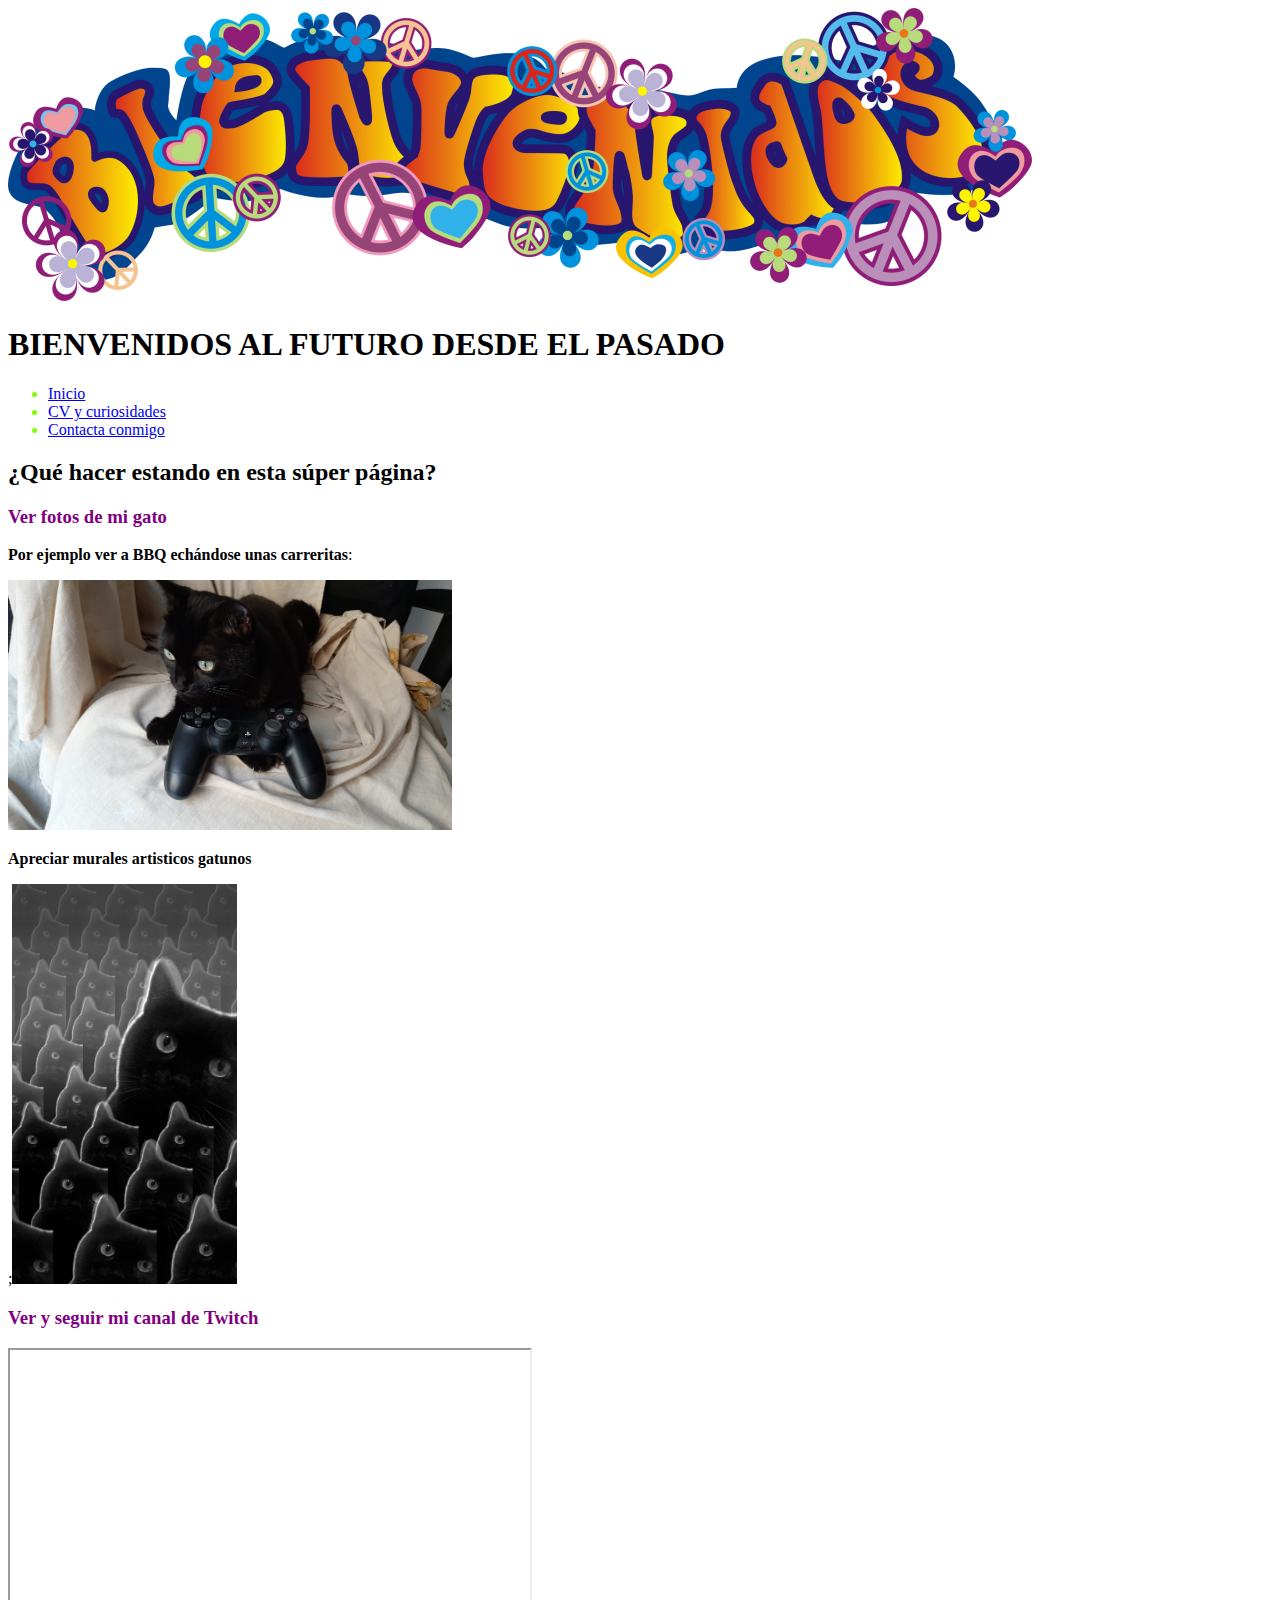
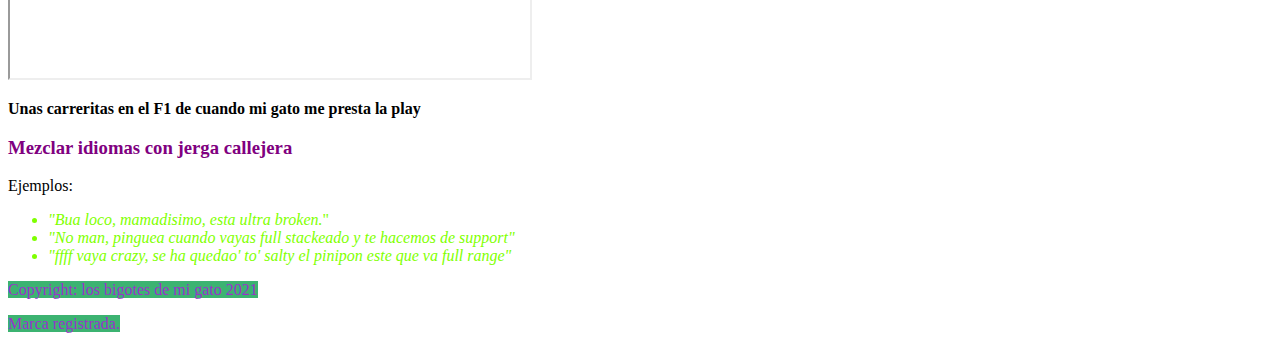
==== index.html @ 6d240186 "primeras correciones ejercicio" ====
<!DOCTYPE html>
<html lang="es-ES">

<head>
  <meta charset="UTF-8">
  <meta http-equiv="X-UA-Compatible" content="IE=edge">
  <meta name="viewport" content="width=device-width, initial-scale=1.0">
  <link rel="stylesheet" href="estilos.css">
  <link rel="shortcuticon" href="favicon.ico">
  <title>Inicio SMPD</title>
  <meta name="description" content="página principal de Samuel Martínez De Pinel Duce">
</head>

<body>
  <header>
    <img src="bienvsetent.png" alt="Logo de bienvenida">
    <h1>BIENVENIDOS AL FUTURO DESDE EL PASADO</h1>
    <nav>
      <ul>
        <li><a href="/">Inicio</a></li>
        <li><a href="cv2021.HTML.html">CV y curiosidades</a></li>
        <li><a href="contacto.html">Contacta conmigo</a></li>
      </ul>
    </nav>
  </header>
  <main>
    <h2>¿Qué hacer estando en esta súper página?</h2>
    <section>
      <h3>Ver fotos de mi gato</h3>
      <p><b>Por ejemplo ver a BBQ echándose unas carreritas</b>:</p>
      <img src="bbqgamer-min.jpg" height="250" alt="Gato gamer">
      <p><b>Apreciar murales artisticos gatunos</b></p>
      ;<img src="collagegatuno.jpg" height="400" alt="Collage de gato">
    </section>

    <section>
      <h3>Ver y seguir mi canal de Twitch</h3>
      <iframe src="https://player.twitch.tv/?video=891186622&parent=https://goofy-raman-186afa.netlify.app/"
        height="328" width="520"></iframe>
      <p><b>Unas carreritas en el F1 de cuando mi gato me presta la play</b></p>
    </section>
    <section>
      <h3>Mezclar idiomas con jerga callejera</h3>
      <p>Ejemplos:</p>
      <ul>
        <li><i>"Bua loco, mamadisimo, esta ultra broken.</i>"</li>
        <li><i>"No man, pinguea cuando vayas full stackeado y te hacemos de support"</i></li>
        <li><i>"ffff vaya crazy, se ha quedao' to' salty el pinipon este que va full range"</i></li>
      </ul>
    </section>




  </main>









  <footer>
    <p><span>Copyright: los bigotes de mi gato 2021</span></p>
    <p><span>Marca registrada.</span></p>
  </footer>
</body>

</html>
---- estilos.css ----
li {
  color: chartreuse;
 }

 footer {
   color: darkorchid;
 }

 span {
   background-color: mediumseagreen;
 }

 h3 {
   color: purple;
 }

 h1 {
   outline-color: purple;
 }

 .titulo {
   background-color: lightskyblue;
 }
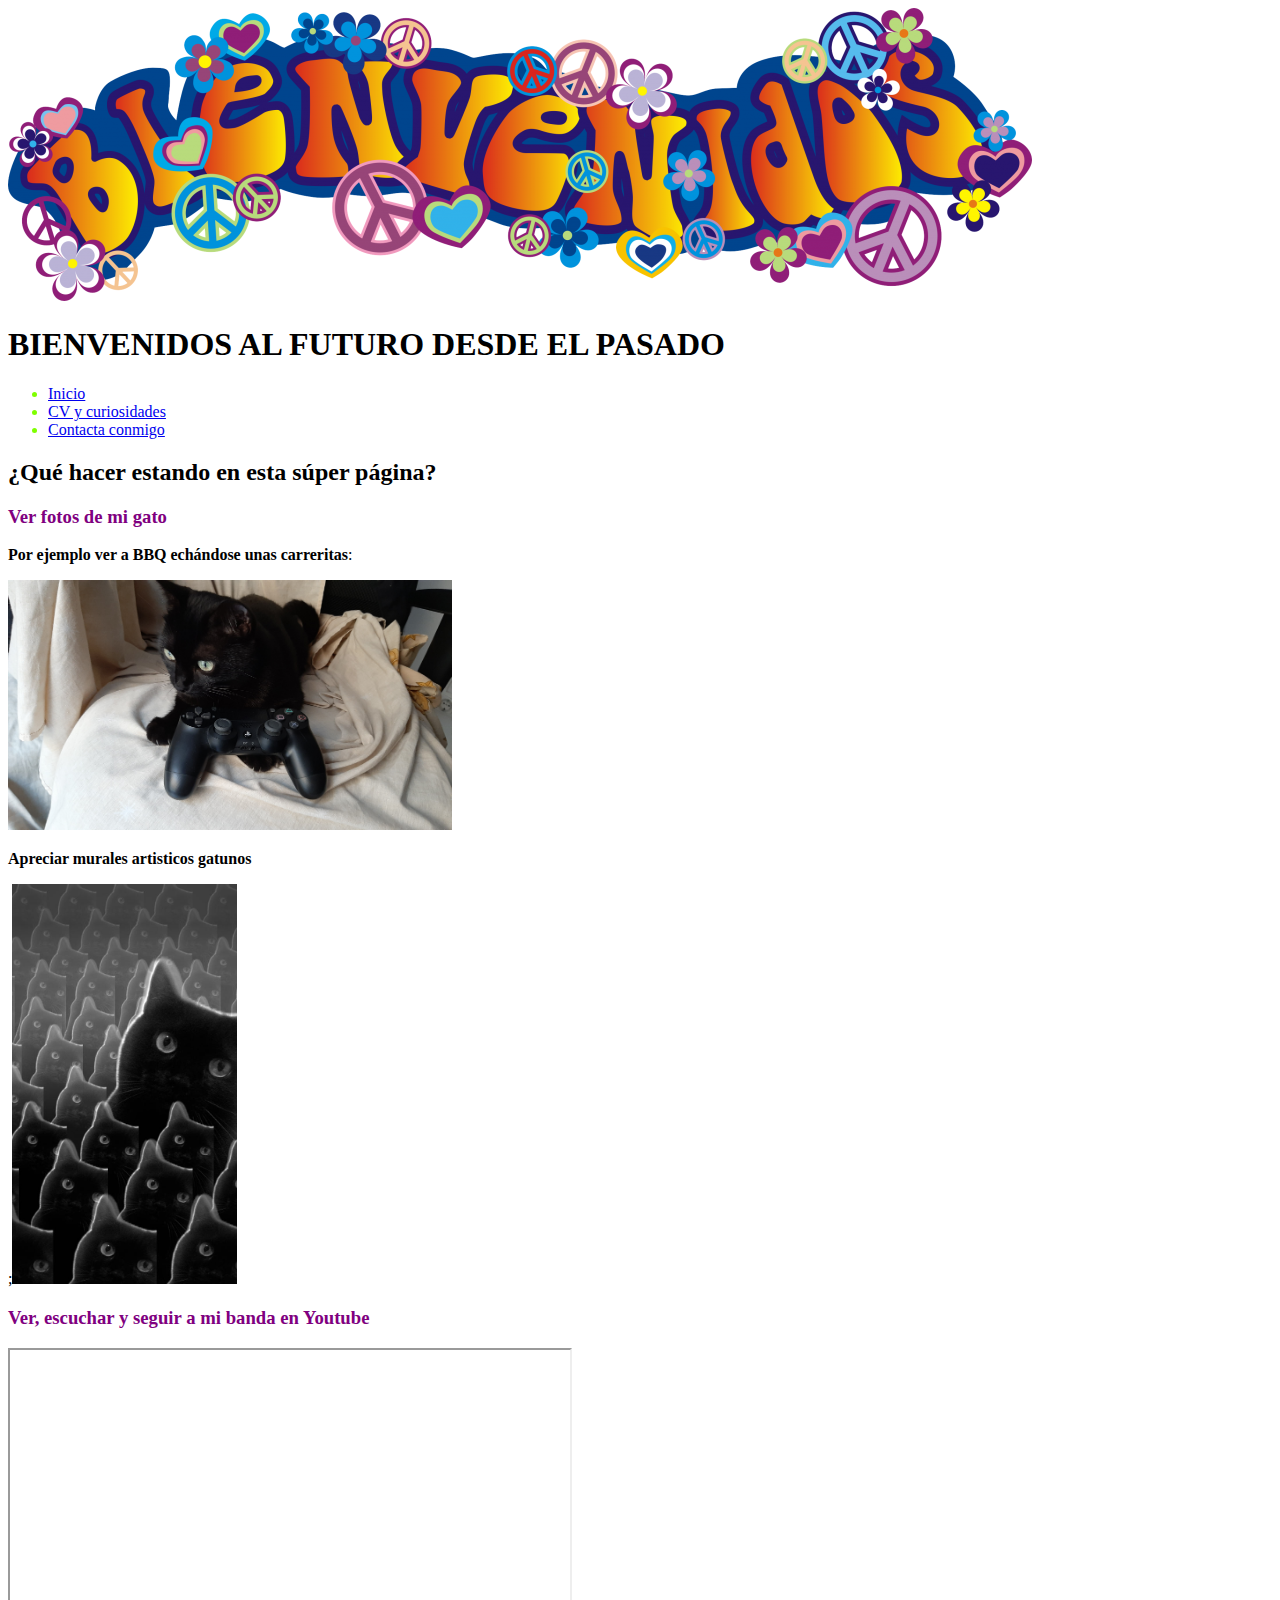
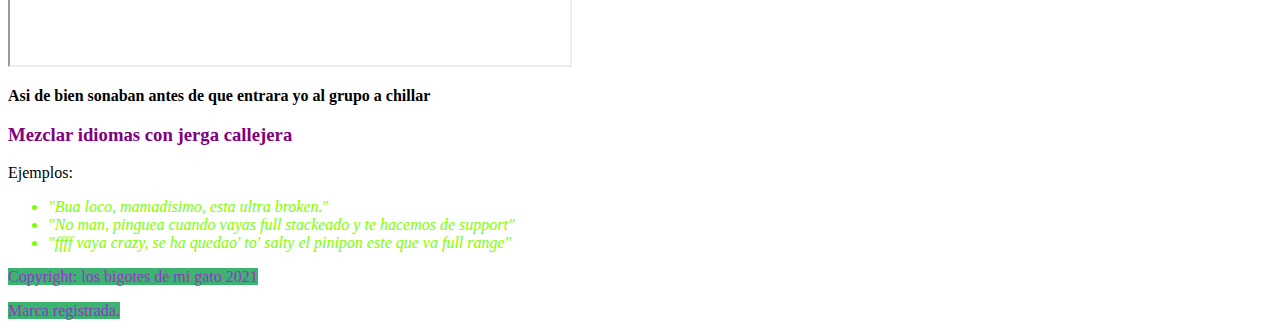
==== commit 0630f79e: "correcion de contacto y cv" ====
--- a/index.html
+++ b/index.html
@@ -34,10 +34,9 @@
     </section>
 
     <section>
-      <h3>Ver y seguir mi canal de Twitch</h3>
-      <iframe src="https://player.twitch.tv/?video=891186622&parent=https://goofy-raman-186afa.netlify.app/"
-        height="328" width="520"></iframe>
-      <p><b>Unas carreritas en el F1 de cuando mi gato me presta la play</b></p>
+      <h3>Ver, escuchar y seguir a mi banda en Youtube</h3>
+      <iframe width="560" height="315" src="https://www.youtube.com/embed/gfuA4YN8yVM"></iframe>
+      <p><b>Asi de bien sonaban antes de que entrara yo al grupo a chillar</b></p>
     </section>
     <section>
       <h3>Mezclar idiomas con jerga callejera</h3>
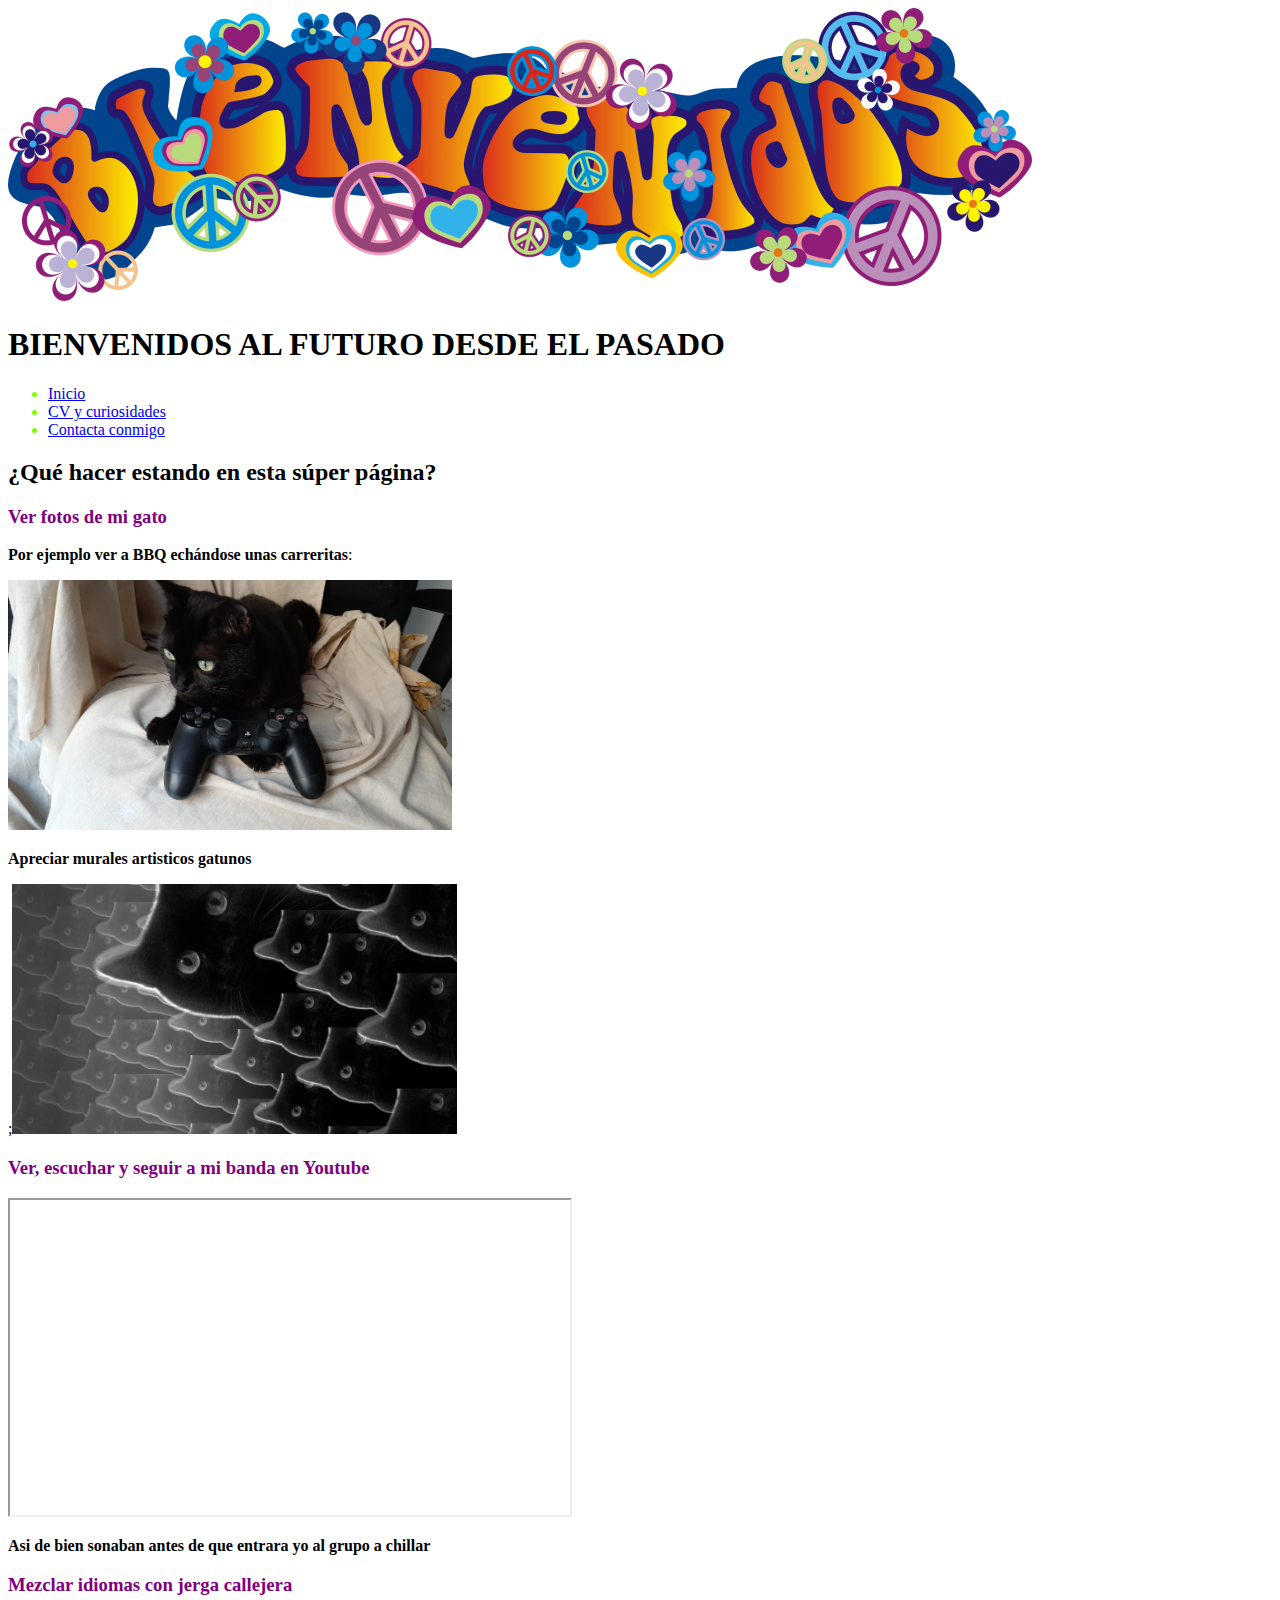
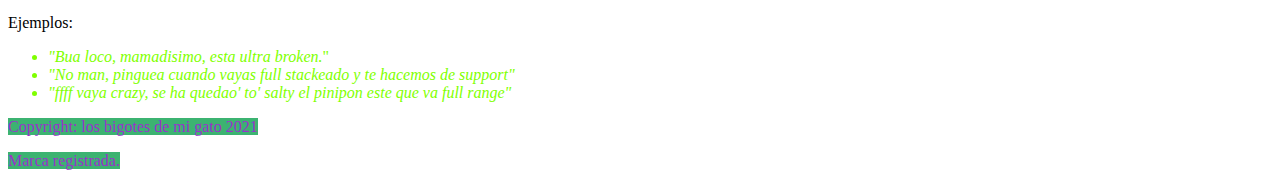
==== commit 78237d55: "cambio de foto para cuadrar tamaños + git configs" ====
--- a/index.html
+++ b/index.html
@@ -30,7 +30,7 @@
       <p><b>Por ejemplo ver a BBQ echándose unas carreritas</b>:</p>
       <img src="bbqgamer-min.jpg" height="250" alt="Gato gamer">
       <p><b>Apreciar murales artisticos gatunos</b></p>
-      ;<img src="collagegatuno.jpg" height="400" alt="Collage de gato">
+      ;<img src="collagedelado.jpg" height="250" alt="Collage de gato">
     </section>
 
     <section>
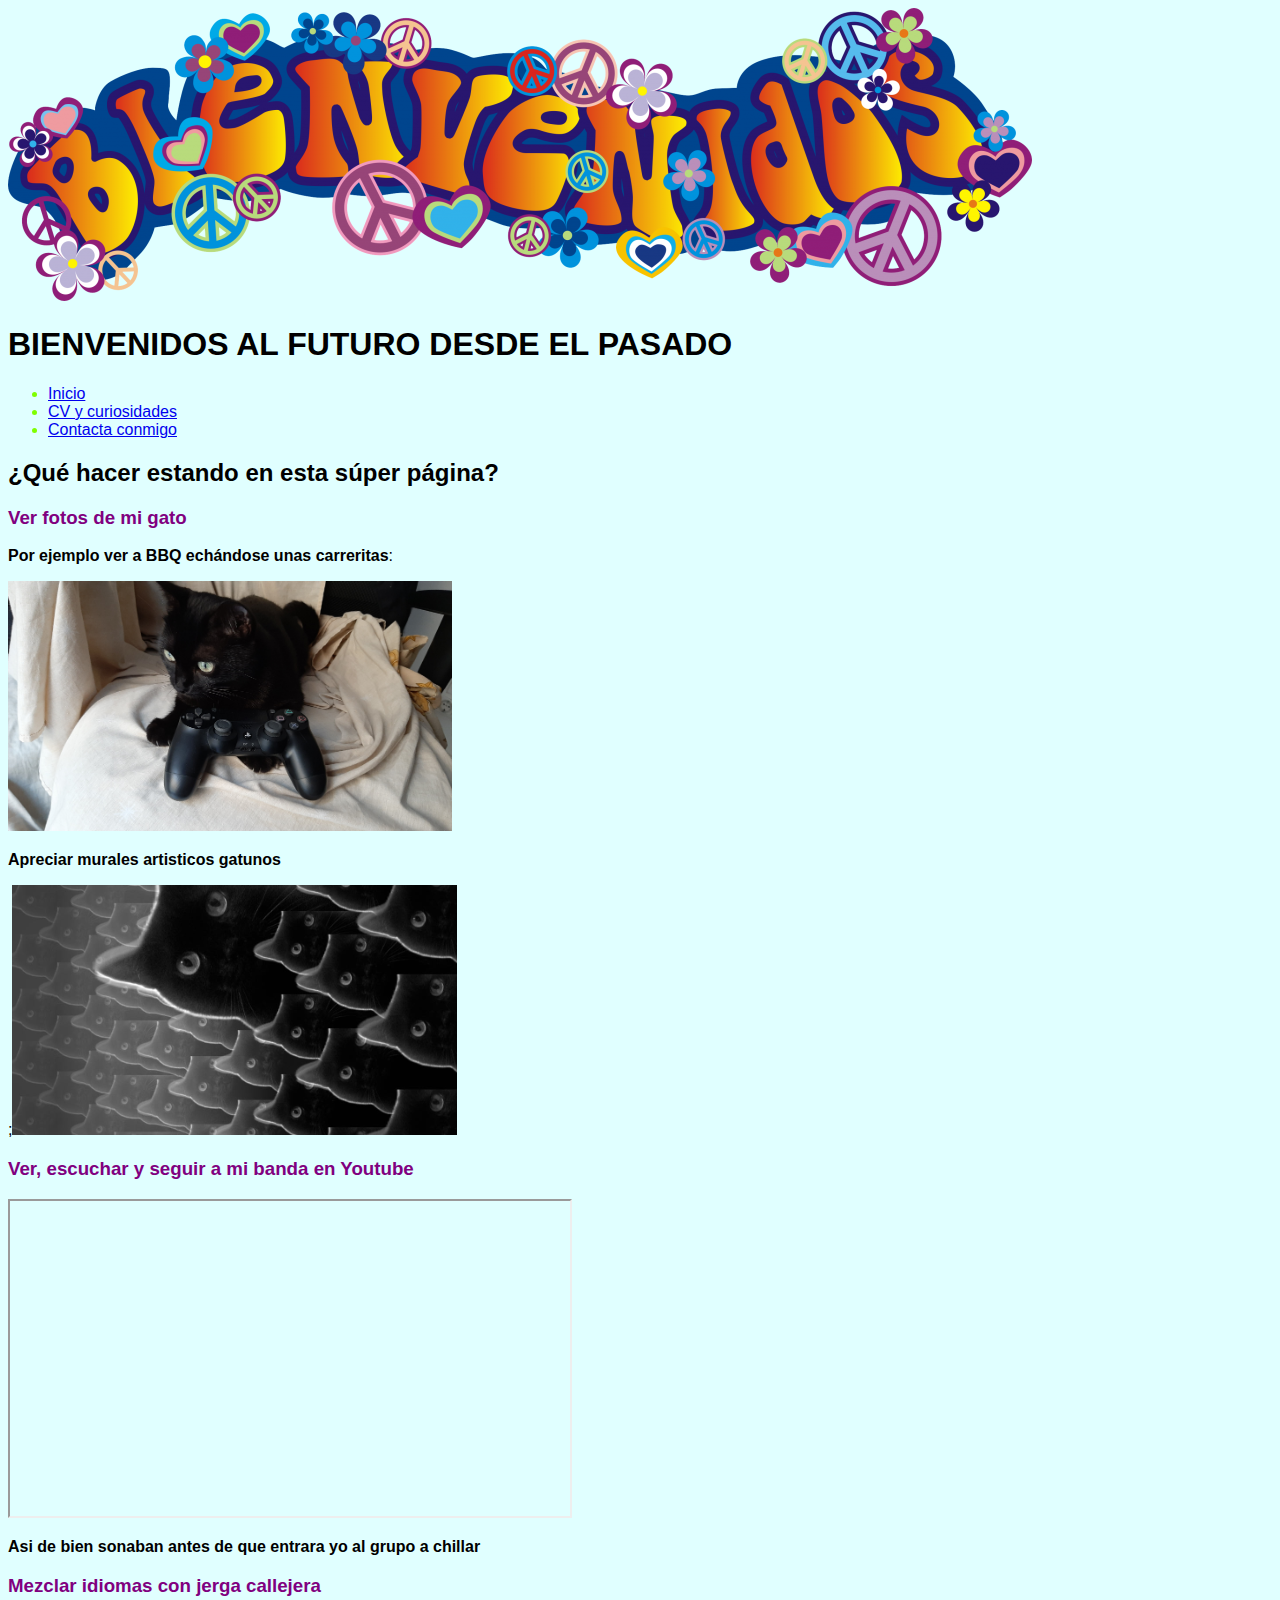
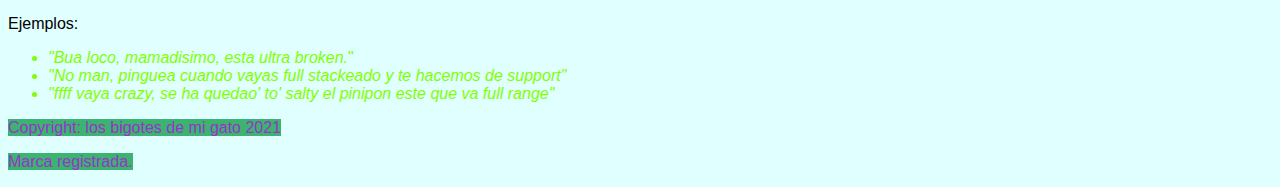
==== commit a3c3170b: "cambiar nombre de archivo cv2021 html" ====
--- a/index.html
+++ b/index.html
@@ -18,7 +18,7 @@
     <nav>
       <ul>
         <li><a href="/">Inicio</a></li>
-        <li><a href="cv2021.HTML.html">CV y curiosidades</a></li>
+        <li><a href="cv2021.html">CV y curiosidades</a></li>
         <li><a href="contacto.html">Contacta conmigo</a></li>
       </ul>
     </nav>
--- a/estilos.css
+++ b/estilos.css
@@ -23,3 +23,19 @@
  .titulo {
    background-color: lightskyblue;
  }
+
+
+ body {
+   background-color: rgb(224, 255, 255);
+ }
+
+
+ contacto.html {
+   background-image: url(https://img2.freepng.es/20180407/duw/kisspng-telephone-whatsapp-mobile-phones-solok-customer-se-vektor-5ac974f17bc553.846484561523152113507.jpg);
+   background-color: lightsteelblue;
+ }
+
+@import url('https://fonts.googleapis.com/css2?family=Fira+Sans&display=swap');
+ body {
+       font-family: 'Fira Sans', sans-serif;
+   }
